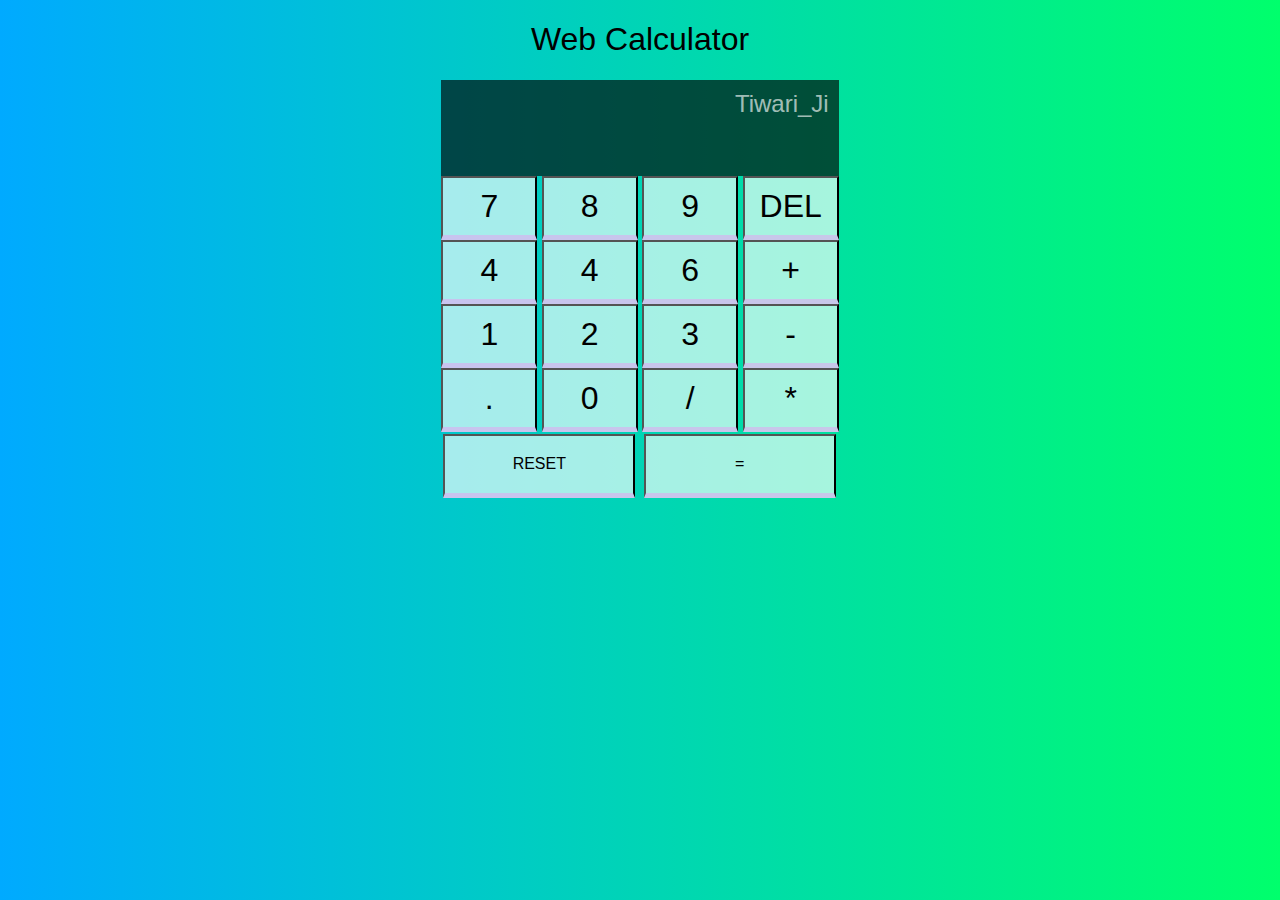
==== index.html @ 3e806a31 "dfd" ====
<!DOCTYPE html>
<html lang="en">

<head>
   <meta charset="UTF-8">
   <meta http-equiv="X-UA-Compatible" content="IE=edge">
   <meta name="viewport" content="width=device-width, initial-scale=1.0">
   <title>Calculator</title>
   <link rel="stylesheet" href="style.css">
</head>

<body>
   <h1>Web Calculator</h1>
   <div class="calculator-grid">

      <div class="output">
         <div class="previous-operand" data-previous-operand>Tiwari_Ji</div>
         <div class="current-operand" data-current-operand></div>
      </div>
      <div class="row">
         <button data-number>7</button>
         <button data-number>8</button>
         <button data-number>9</button>
         <button data-delete>DEL</button>
      </div>
      <div class="row">
         <button data-number>4</button>
         <button data-number>4</button>
         <button data-number>6</button>
         <button data-operation>+</button>
      </div>
      <div class="row">
         <button data-number>1</button>
         <button data-number>2</button>
         <button data-number>3</button>
         <button data-operation>-</button>
      </div>
      <div class="row">
         <button data-number>.</button>
         <button data-number>0</button>
         <button data-operation>/</button>
         <button data-operation>*</button>
      </div>
      <div class="row">
         <button data-reset class="span-two">RESET</button>
         <button data-equal class="span-two">=</button>
      </div>

   </div>
   <script src="logic.js"></script>
</body>

</html>
---- style.css ----
*,
*::before,
*::after {
   box-sizing: border-box;
   font-family: 'Franklin Gothic Medium', 'Arial Narrow', Arial, sans-serif;
   font-weight: normal;
}

h1 {
   text-align: center;
}

body {
   padding: 0;
   margin: 0;
   background: linear-gradient(to right, #00aaff, #00ff6c);

}

.calculator-grid {
   display: grid;
   justify-content: center;
   align-content: center;
   /* min-height: 100vh; */
   /* grid-template-columns: repeat(4,100px); */
   /* grid-template-rows: minmax(120px, auto)repeat(4,100px); */
}

.row>button {
   cursor: pointer;
   font-size: 2rem;
   border-bottom: 5px solid #dbaef0a4;
   background-color: rgba(255, 255, 255, 0.65);
   width: 6rem;
   height: 4rem;
}

.row>button:hover {
   background-color: white;
}

.row>.span-two {
   font-size: 1rem;
   width: 12rem;
   height: 4rem;
   margin: 2px;
}

.output {
   grid-column: 1/-1;
   background-color: rgba(0, 0, 0, 0.65);
   display: flex;
   align-items: flex-end;
   justify-content: space-between;
   flex-direction: column;
   padding: 10px;
   height: 6rem;
   word-wrap: break-word;
   word-break: break-all;
}

.output>.previous-operand {
   color: rgba(255, 255, 255, 0.65);
   font-size: 1.5rem;
}

.output>.current-operand {
   color: rgba(255, 255, 255);
   font-size: 2.5rem;
}
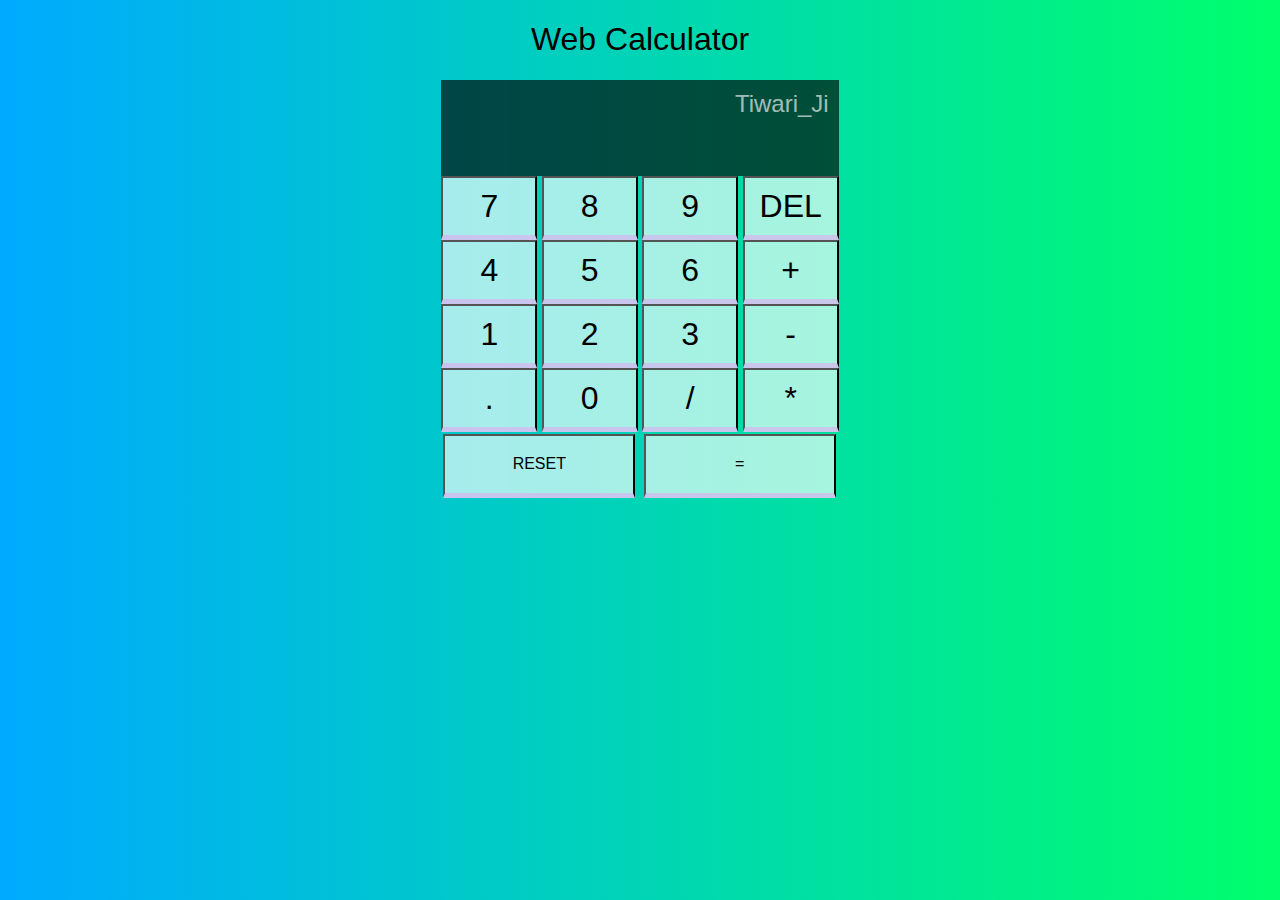
==== commit b52f1fc6: "4 num efi" ====
--- a/index.html
+++ b/index.html
@@ -25,7 +25,7 @@
       </div>
       <div class="row">
          <button data-number>4</button>
-         <button data-number>4</button>
+         <button data-number>5</button>
          <button data-number>6</button>
          <button data-operation>+</button>
       </div>
@@ -50,4 +50,4 @@
    <script src="logic.js"></script>
 </body>
 
-</html>+</html>
